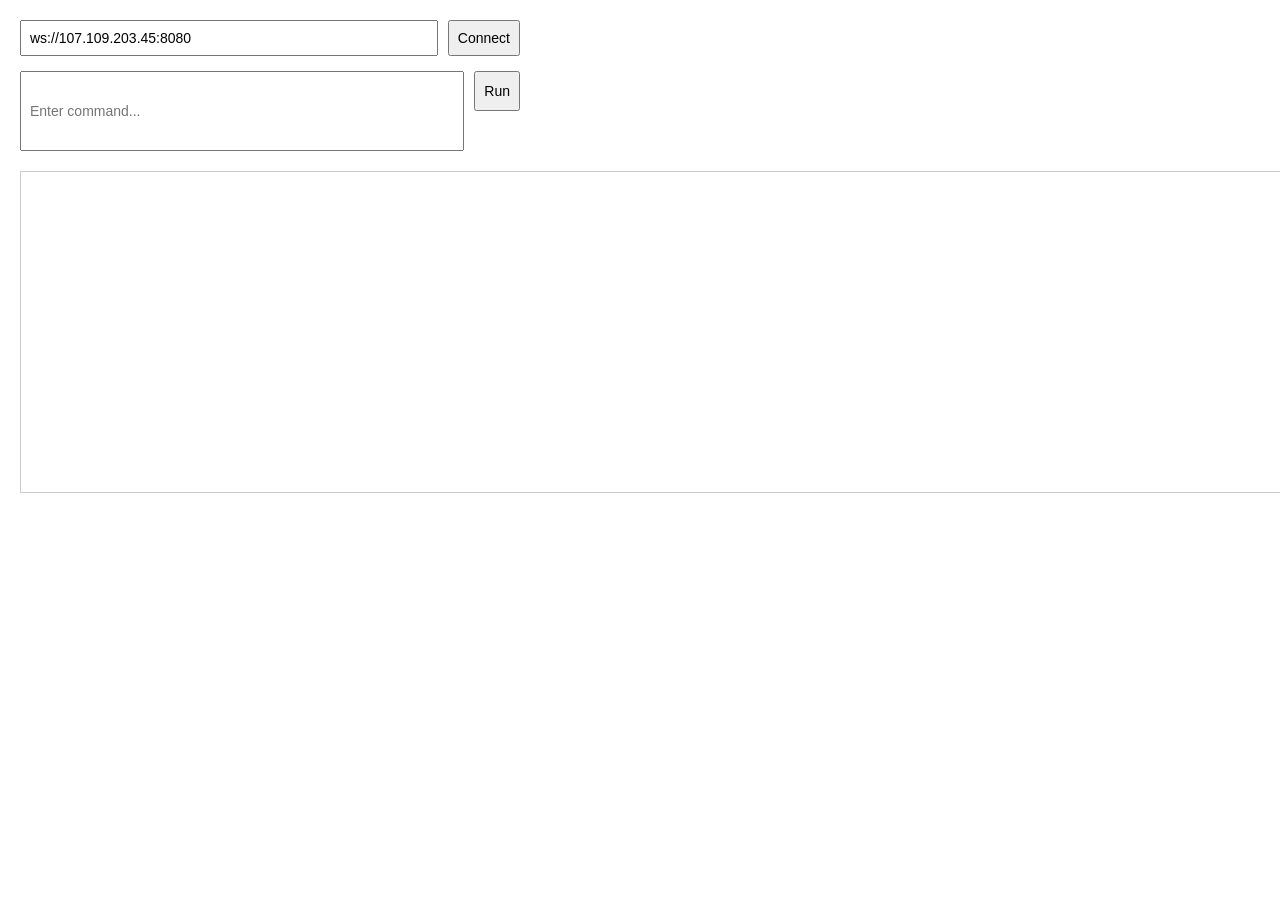
==== index1.html @ dc8bf116 "Create index1.html" ====
<!DOCTYPE html>
<html>
<head>
  <meta charset="utf-8" />
  <title>WS Command Sender</title>
  <style>
    body {
      font-family: Arial;
      margin: 20px;
    }
    #topRow {
      display: flex;
      gap: 10px;
      width: 100%;
      max-width: 500px;
      margin-bottom: 15px;
    }
    #row {
      display: flex;
      gap: 10px;
      width: 100%;
      max-width: 500px;
    }
    input, button {
      padding: 8px;
      font-size: 14px;
    }
    #cmdInput {
      flex: 1;
    }
    #logs {
      width: 100%;
      height: 300px;
      margin-top: 20px;
      padding: 10px;
      border: 1px solid #ccc;
      overflow-y: auto;
      white-space: pre-wrap;
      font-size: 13px;
    }
  </style>
</head>

<body>

  <div id="topRow">
    <input id="wsUrl" value="ws://107.109.203.45:8080" style="flex:1;">
    <button id="connectBtn">Connect</button>
  </div>

  <div id="row">
    <input id="cmdInput" style="height: 60px;" placeholder="Enter command...">
    <button id="runBtn" style="height: 40px;">Run</button>
  </div>

  <div id="logs"></div>

  <script>
    var ws = null;
    var logs = document.getElementById("logs");

    function append(msg) {
      logs.innerText += msg + "\n";
      logs.scrollTop = logs.scrollHeight;
    }

    document.getElementById("connectBtn").onclick = function () {
      var url = document.getElementById("wsUrl").value;
      ws = new WebSocket(url);

      ws.onopen = function () { append("Connected"); };
      ws.onmessage = function (e) { append("TV → " + e.data); };
      ws.onerror = function () { append("Error"); };
      ws.onclose = function () { append("Disconnected"); };
    };

    document.getElementById("runBtn").onclick = function () {
      if (!ws || ws.readyState !== 1) {
        append("Not connected");
        return;
      }

      var txt = document.getElementById("cmdInput").value;
      if (txt.trim() === "") return;

      ws.send(JSON.stringify({ cmd: txt }));
      append("You → " + txt);
      document.getElementById("cmdInput").value = "";
    };
  </script>
</body>
</html>
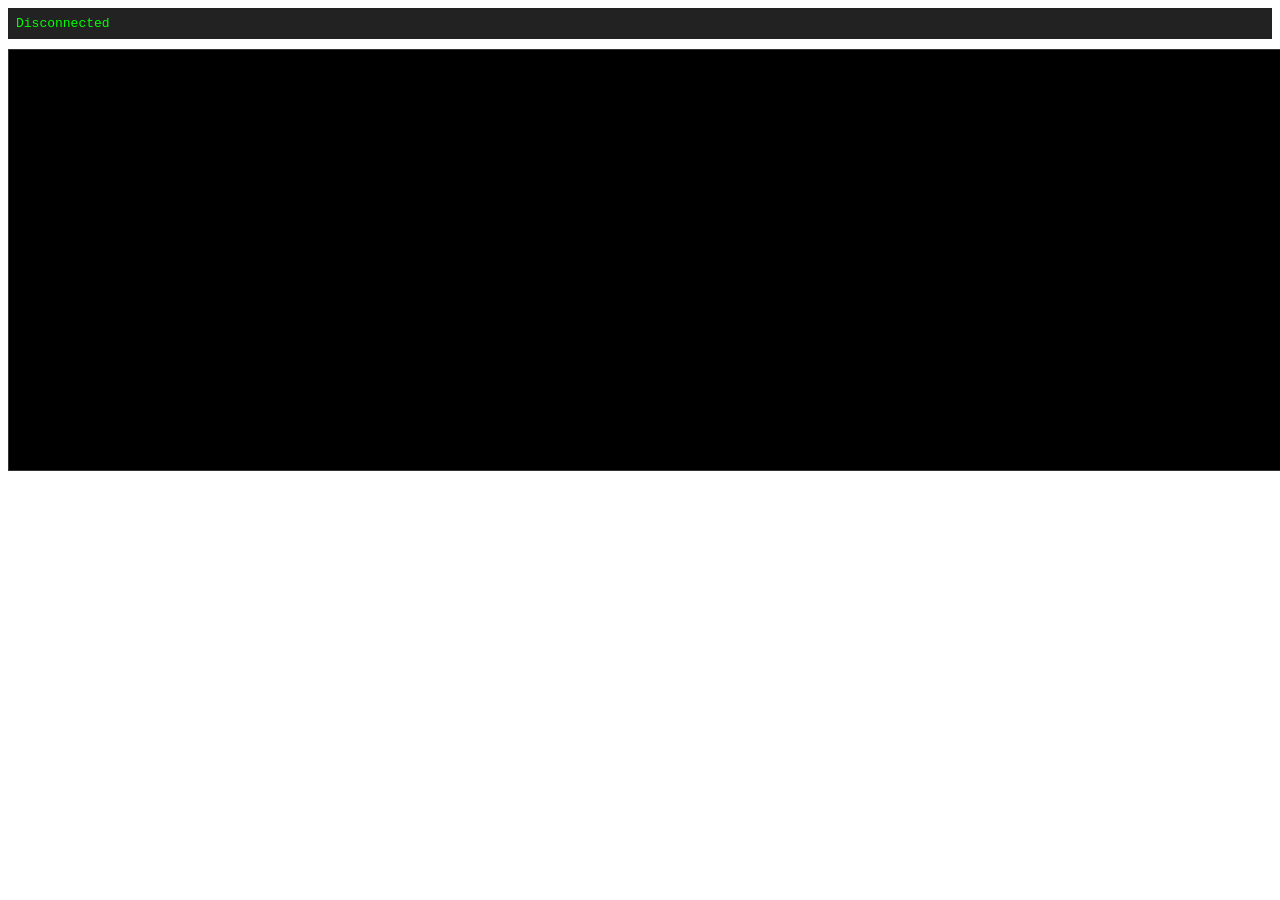
==== commit 42c18294: "Rename index.html to index1.html" ====
--- a/index1.html
+++ b/index1.html
@@ -1,93 +1,61 @@
-
 <!DOCTYPE html>
 <html>
 <head>
-  <meta charset="utf-8" />
-  <title>WS Command Sender</title>
-  <style>
-    body {
-      font-family: Arial;
-      margin: 20px;
-    }
-    #topRow {
-      display: flex;
-      gap: 10px;
-      width: 100%;
-      max-width: 500px;
-      margin-bottom: 15px;
-    }
-    #row {
-      display: flex;
-      gap: 10px;
-      width: 100%;
-      max-width: 500px;
-    }
-    input, button {
-      padding: 8px;
-      font-size: 14px;
-    }
-    #cmdInput {
-      flex: 1;
-    }
-    #logs {
-      width: 100%;
-      height: 300px;
-      margin-top: 20px;
-      padding: 10px;
-      border: 1px solid #ccc;
-      overflow-y: auto;
-      white-space: pre-wrap;
-      font-size: 13px;
-    }
-  </style>
+    <title>Tizen Logs Viewer</title>
+    <style>
+        #logs {
+            width: 100%;
+            height: 400px;
+            overflow-y: auto;
+            background: #000;
+            color: #0f0;
+            padding: 10px;
+            font-family: monospace;
+            font-size: 14px;
+            border: 1px solid #333;
+        }
+        #status {
+            padding: 8px;
+            background: #222;
+            color: #0f0;
+            font-family: monospace;
+            margin-bottom: 10px;
+        }
+    </style>
 </head>
-
 <body>
 
-  <div id="topRow">
-    <input id="wsUrl" value="ws://107.109.203.45:8080" style="flex:1;">
-    <button id="connectBtn">Connect</button>
-  </div>
+<div id="status">Connecting...</div>
+<div id="logs"></div>
 
-  <div id="row">
-    <input id="cmdInput" style="height: 60px;" placeholder="Enter command...">
-    <button id="runBtn" style="height: 40px;">Run</button>
-  </div>
+<script>
+    var ws = new WebSocket("ws://YOUR_SERVER_IP:8080");
 
-  <div id="logs"></div>
-
-  <script>
-    var ws = null;
-    var logs = document.getElementById("logs");
-
-    function append(msg) {
-      logs.innerText += msg + "\n";
-      logs.scrollTop = logs.scrollHeight;
-    }
-
-    document.getElementById("connectBtn").onclick = function () {
-      var url = document.getElementById("wsUrl").value;
-      ws = new WebSocket(url);
-
-      ws.onopen = function () { append("Connected"); };
-      ws.onmessage = function (e) { append("TV → " + e.data); };
-      ws.onerror = function () { append("Error"); };
-      ws.onclose = function () { append("Disconnected"); };
+    ws.onopen = function () {
+        document.getElementById("status").textContent = "Connected";
     };
 
-    document.getElementById("runBtn").onclick = function () {
-      if (!ws || ws.readyState !== 1) {
-        append("Not connected");
-        return;
-      }
+    ws.onerror = function () {
+        document.getElementById("status").textContent = "WebSocket Error";
+    };
 
-      var txt = document.getElementById("cmdInput").value;
-      if (txt.trim() === "") return;
+    ws.onclose = function () {
+        document.getElementById("status").textContent = "Disconnected";
+    };
 
-      ws.send(JSON.stringify({ cmd: txt }));
-      append("You → " + txt);
-      document.getElementById("cmdInput").value = "";
+    ws.onmessage = function (e) {
+        var data = JSON.parse(e.data);
+        var logBox = document.getElementById("logs");
+
+        var line = document.createElement("div");
+        line.textContent = "[" + data.type + "] " + data.message;
+
+        logBox.appendChild(line);
+
+        // Auto-scroll to bottom
+        logBox.scrollTop = logBox.scrollHeight;
     };
-  </script>
+</script>
+
 </body>
 </html>
